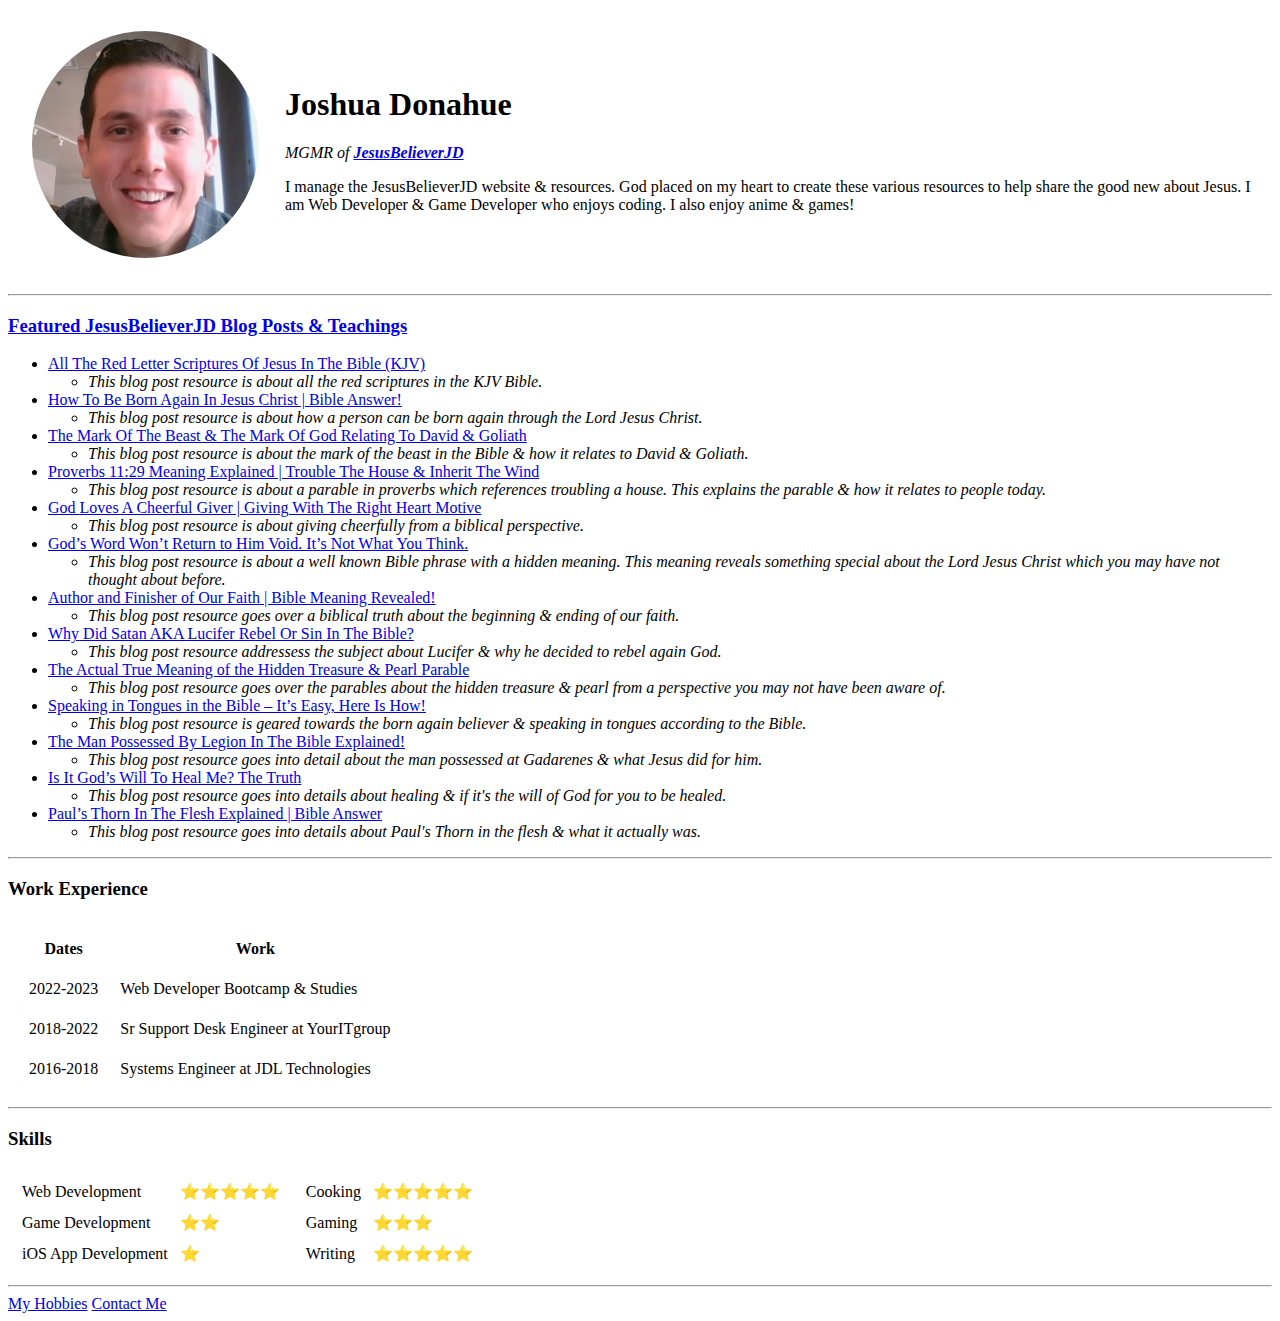
==== index.html @ 3c06a27e "add initial CV website files" ====
<!DOCTYPE html>
<html lang="en">

<head>
    <meta charset="UTF-8" />
    <title>Joshua's Personal Website</title>
</head>

<body>
    <table cellspacing="20">
        <tr>
            <td><img src="images/joshua-business.jpg" alt="joshua business picture"></td>
            <td>
                <h1>Joshua Donahue</h1>
                <p><em>MGMR of <strong><a href="https://www.jesusbelieverjd.com/">JesusBelieverJD</a></strong></em></p>
                <p>I manage the JesusBelieverJD website & resources. God placed on my heart to create these various
                    resources to
                    help share the good new about Jesus. I am Web Developer & Game Developer who enjoys coding. I also
                    enjoy anime
                    & games!</p>
            </td>
        </tr>
    </table>
    <hr>
    <h3><a href="https://www.jesusbelieverjd.com/blog/">Featured JesusBelieverJD Blog Posts & Teachings</a></h3>
    <ul>
        <li><a href="https://www.jesusbelieverjd.com/all-the-red-letter-scriptures-of-jesus-in-the-bible-kjv/">All The
                Red Letter Scriptures Of Jesus In The Bible (KJV)</a>
            <ul>
                <li><em>This blog post resource is about all the red scriptures in the KJV Bible.</em></li>
            </ul>
        </li>
        <li><a href="https://www.jesusbelieverjd.com/how-to-be-born-again-in-jesus-christ-bible-answer/">How To Be Born
                Again In Jesus Christ | Bible Answer!</a>
            <ul>
                <li><em>This blog post resource is about how a person can be born again through the Lord Jesus
                        Christ.</em></li>
            </ul>
        </li>
        <li><a href="https://www.jesusbelieverjd.com/the-mark-of-the-beast-the-mark-of-god-relating-to-david-goliath/">The
                Mark Of The Beast & The Mark Of God Relating To David & Goliath</a>
            <ul>
                <li><em>This blog post resource is about the mark of the beast in the Bible & how it relates to
                        David & Goliath.</em></li>
            </ul>
        </li>
        <li><a
                href="https://www.jesusbelieverjd.com/proverbs-1129-meaning-explained-trouble-the-house-inherit-the-wind/">Proverbs
                11:29 Meaning Explained | Trouble The House & Inherit The Wind</a>
            <ul>
                <li><em>This blog post resource is about a parable in proverbs which references troubling a house. This
                        explains the parable & how it relates to people today.</em></li>
            </ul>
        </li>
        <li><a href="https://www.jesusbelieverjd.com/god-loves-a-cheerful-giver-giving-with-the-right-heart-motive/">God
                Loves A Cheerful Giver | Giving With The Right Heart Motive</a>
            <ul>
                <li><em>This blog post resource is about giving cheerfully from a biblical perspective.</em></li>
            </ul>
        </li>
        <li><a href="https://www.jesusbelieverjd.com/gods-word-wont-return-to-him-void-its-not-what-you-think/">God’s
                Word Won’t Return to Him Void. It’s Not What You Think.</a>
            <ul>
                <li><em>This blog post resource is about a well known Bible phrase with a hidden meaning. This meaning
                        reveals
                        something special about the Lord Jesus Christ which you may have not thought about before.</em>
                </li>
            </ul>
        </li>
        <li><a href="https://www.jesusbelieverjd.com/author-and-finisher-of-our-faith-bible-meaning-revealed/">Author
                and Finisher of Our Faith | Bible Meaning Revealed!</a>
            <ul>
                <li><em>This blog post resource goes over a biblical truth about the beginning & ending of our
                        faith.</em></li>
            </ul>
        </li>
        <li><a href="https://www.jesusbelieverjd.com/why-did-satan-aka-lucifer-rebel-or-sin-in-the-bible/">Why Did Satan
                AKA Lucifer Rebel Or Sin In The Bible?</a>
            <ul>
                <li><em>This blog post resource addressess the subject about Lucifer & why he decided to rebel again
                        God.</em></li>
            </ul>
        </li>
        <li><a href="https://www.jesusbelieverjd.com/the-actual-true-meaning-of-the-hidden-treasure-pearl-parable/">The
                Actual True Meaning of the Hidden Treasure & Pearl Parable</a>
            <ul>
                <li><em>This blog post resource goes over the parables about the hidden treasure & pearl from a
                        perspective you may not have been aware of.</em></li>
            </ul>
        </li>
        <li><a href="https://www.jesusbelieverjd.com/speaking-in-tongues-in-the-bible-its-easy-here-is-how/">Speaking in
                Tongues in the Bible – It’s Easy, Here Is How!</a>
            <ul>
                <li><em>This blog post resource is geared towards the born again believer & speaking in tongues
                        according to the Bible.</em></li>
            </ul>
        </li>
        <li><a href="https://www.jesusbelieverjd.com/the-man-possessed-by-legion-in-the-bible-explained/">The Man
                Possessed By Legion In The Bible Explained!</a>
            <ul>
                <li><em>This blog post resource goes into detail about the man possessed at Gadarenes & what Jesus did
                        for him.</em></li>
            </ul>
        </li>
        <li><a href="https://www.jesusbelieverjd.com/is-it-gods-will-to-heal-me-the-truth/">Is It God’s Will To Heal Me?
                The Truth</a>
            <ul>
                <li><em>This blog post resource goes into details about healing & if it's the will of God for you to
                        be healed.</em></li>
            </ul>
        </li>
        <li><a href="https://www.jesusbelieverjd.com/pauls-thorn-in-the-flesh-explained-bible-answer/">Paul’s Thorn In
                The Flesh Explained | Bible Answer</a>
            <ul>
                <li><em>This blog post resource goes into details about Paul's Thorn in
                        the flesh & what it actually was.</em></li>
            </ul>
        </li>
    </ul>
    <hr>
    <h3>Work Experience</h3>
    <table cellspacing="20">
        <thead>
            <tr>
                <th>Dates</th>
                <th>Work</th>
            </tr>
        </thead>
        <tbody>
            <tr>
                <td>2022-2023</td>
                <td>Web Developer Bootcamp & Studies</td>
            </tr>
            <tr>
                <td>2018-2022</td>
                <td>Sr Support Desk Engineer at YourITgroup</td>
            </tr>
            <tr>
                <td>2016-2018</td>
                <td>Systems Engineer at JDL Technologies</td>
            </tr>
        </tbody>
    </table>
    <hr>
    <h3>Skills</h3>
    <table>
        <tr>
            <td>
                <table cellspacing="10">
                    <tr>
                        <td>Web Development</td>
                        <td>⭐️⭐️⭐️⭐️⭐️</td>
                    </tr>
                    <tr>
                        <td>Game Development</td>
                        <td>⭐️⭐️</td>
                    </tr>
                    <tr>
                        <td>iOS App Development</td>
                        <td>⭐️</td>
                    </tr>
                </table>
            </td>
            <td>
                <table cellspacing="10">
                    <tr>
                        <td>Cooking</td>
                        <td>⭐️⭐️⭐️⭐️⭐️</td>
                    </tr>
                    <tr>
                        <td>Gaming</td>
                        <td>⭐️⭐️⭐️</td>
                    </tr>
                    <tr>
                        <td>Writing</td>
                        <td>⭐️⭐️⭐️⭐️⭐️</td>
                    </tr>
                </table>
            </td>
        </tr>
    </table>

    <hr>
    <a href="my-hobbies.html">My Hobbies</a>
    <a href="contact-me.html">Contact Me</a>
</body>

</html>
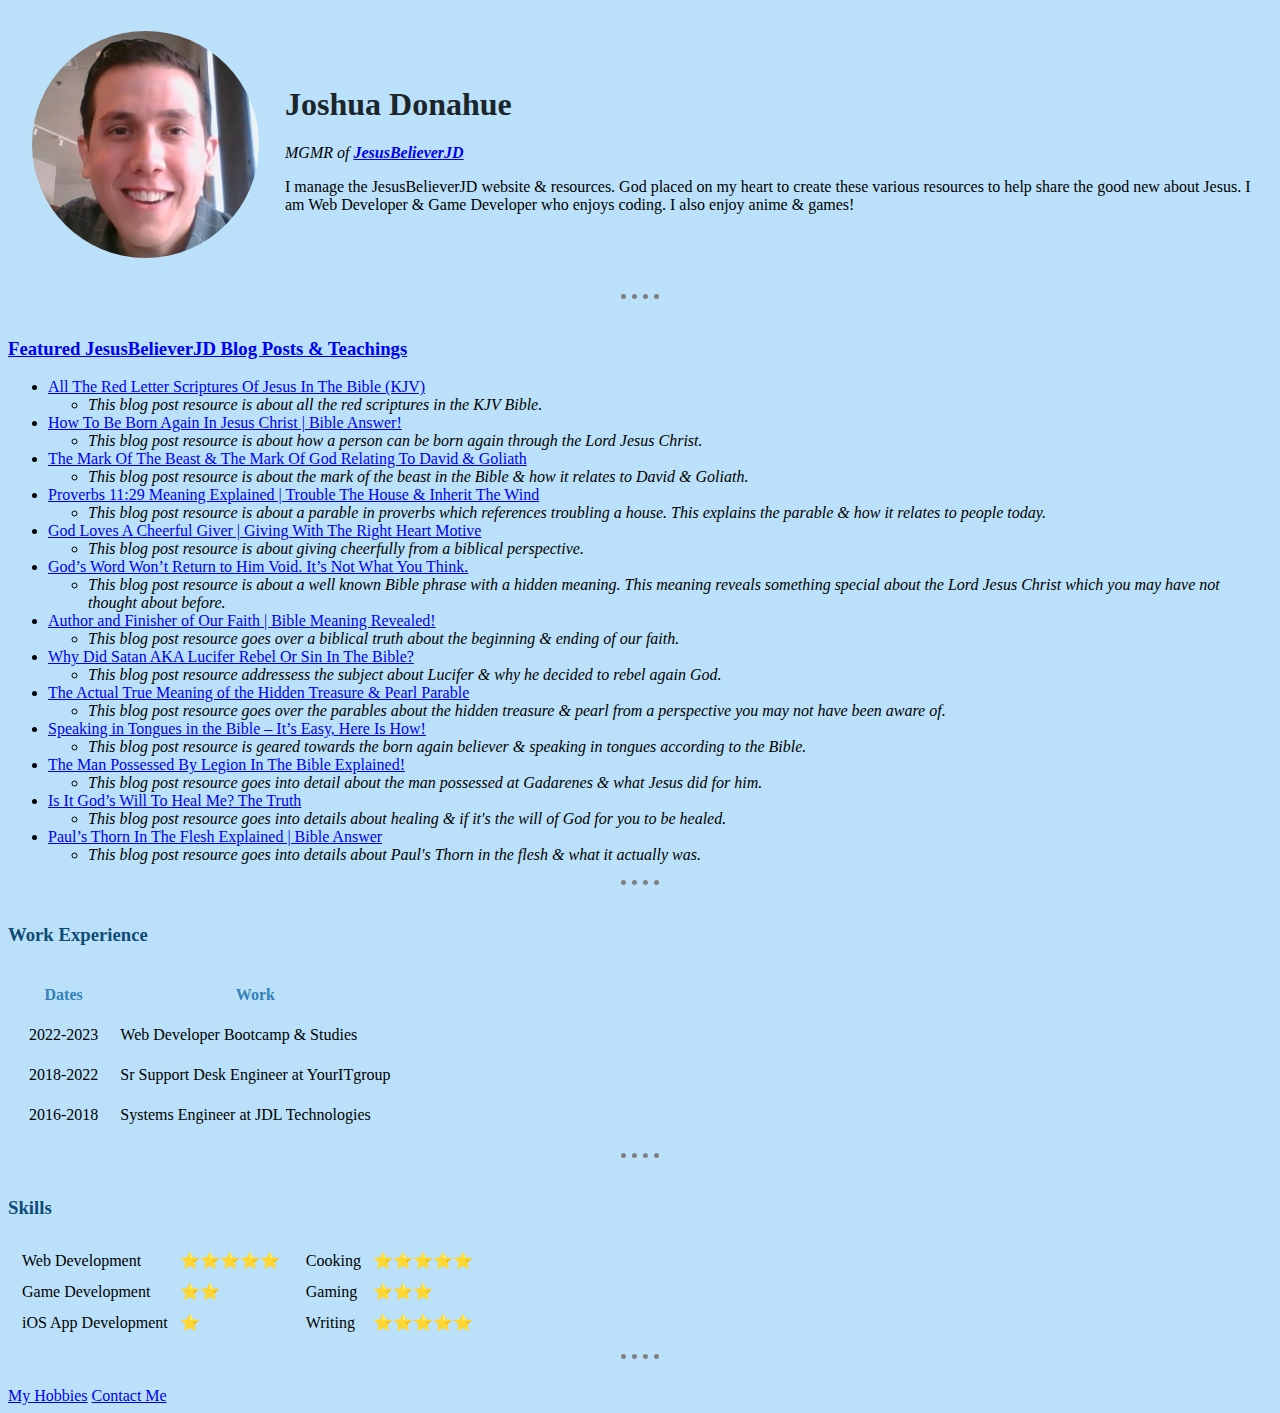
==== commit 21ccb6ab: "Updated with css" ====
--- a/index.html
+++ b/index.html
@@ -4,12 +4,15 @@
 <head>
     <meta charset="UTF-8" />
     <title>Joshua's Personal Website</title>
+
+    <link rel="stylesheet" href="css/styles.css">
+
 </head>
 
 <body>
     <table cellspacing="20">
         <tr>
-            <td><img src="images/joshua-business.jpg" alt="joshua business picture"></td>
+            <td><img src="images/joshua-business.png" alt="joshua business picture"></td>
             <td>
                 <h1>Joshua Donahue</h1>
                 <p><em>MGMR of <strong><a href="https://www.jesusbelieverjd.com/">JesusBelieverJD</a></strong></em></p>
--- a/css/styles.css
+++ b/css/styles.css
@@ -0,0 +1,30 @@
+body {
+    background-color: #BBE1FA;
+}
+
+
+h1 {
+    color: #1B262C;
+}
+
+h3 {
+    color: #0F4C75;
+}
+
+h4 {
+    color: #3282B8;
+}
+
+th {
+    color: #3282B8;
+}
+
+
+hr {
+    background-color: transparent;
+    border-style: dotted none none;
+    border-color: grey;
+    border-width: 05px;
+    height: 20px;
+    width: 03%;
+}
